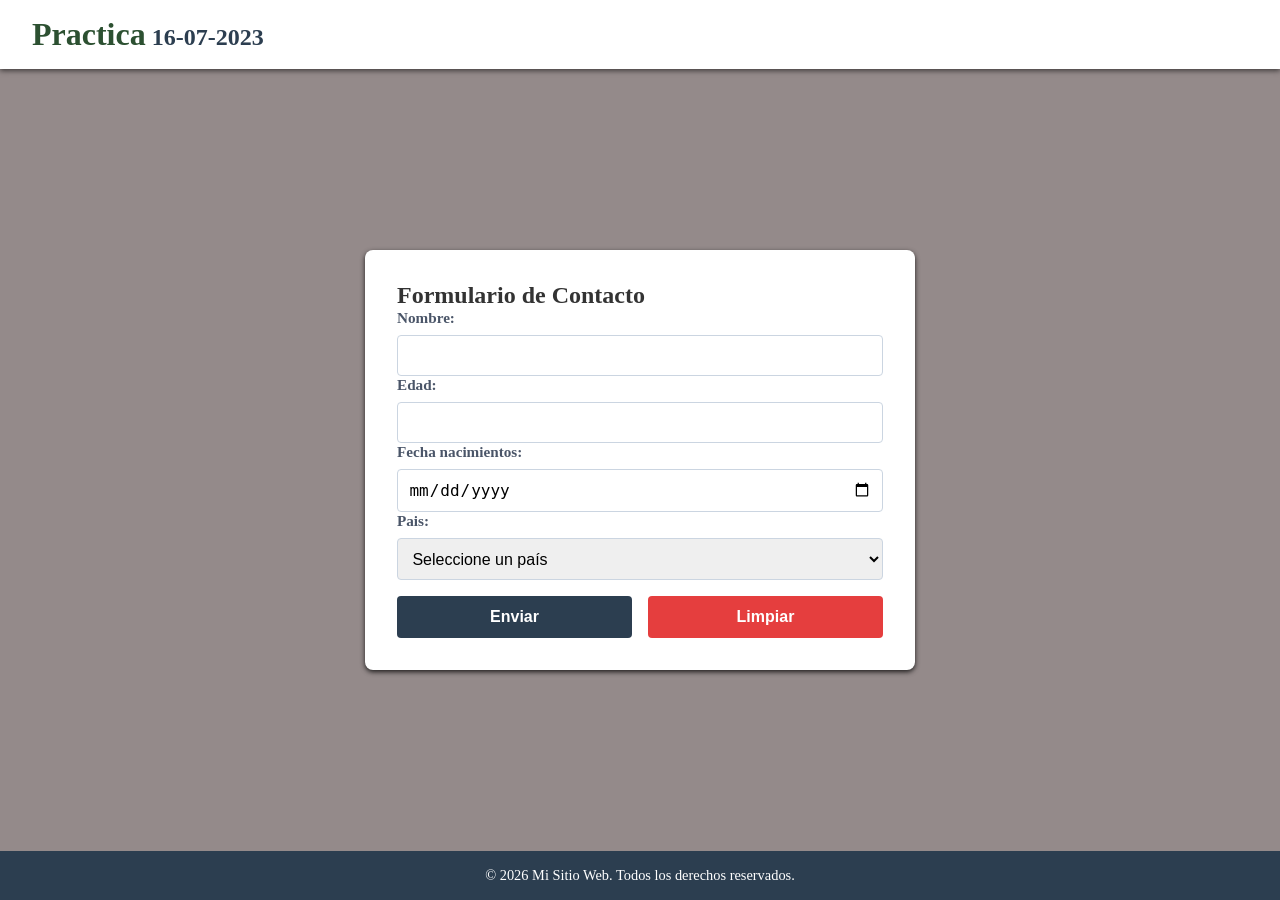
==== Practica de pagina web/index.html @ 307fe8a7 "se agrego el index de la pagina web" ====
<!DOCTYPE html>
<html lang="en">

<head>
    <meta charset="UTF-8">
    <meta name="viewport" content="width=device-width, initial-scale=1.0">
    <title>Practica 16-07-2023</title>
    <style>
        * {
            margin: 0;
            padding: 0;
            box-sizing: border-box;
        }

        body {
            background-color: #948a8a;
            color: #333;
            min-height: 100vh;
            display: flex;
            flex-direction: column;
        }

        header {
            background-color: #ffffff;
            padding: 1rem 2rem;
            box-shadow: 0 2px 5px rgba(0, 0, 0, 0.55);
            display: flex;
            align-items: center;
            gap: 15px;
        }

        header h1 {
            font-size: 1.5rem;
            color: #2c3e50;
        }

        header h1 span {
            font-size: 2rem;
            color: #2c5031;
        }

        main {
            flex: 1;
            display: flex;
            justify-content: center;
            align-items: center;
            padding: 2rem;
        }

        footer {
            background-color: #2c3e50;
            color: #ffffff;
            text-align: center;
            padding: 1rem;
            font-size: 0.9rem;
        }

        .form-section {
            background-color: #ffffff;
            padding: 2rem;
            border-radius: 8px;
            box-shadow: 0 2px 5px rgba(0, 0, 0, 0.8);
            width: 100%;
            max-width: 550px;
        }

        .form-group {
            display: flex;
            flex-direction: column;
            gap: 0.5rem;
        }

        .form-group label {
            font-weight: 600;
            font-size: 0.95rem;
            color: #4a5568;
        }

        .form-group input,
        .form-group textarea,
        .form-group select {
            padding: 0.65rem;
            border: 1px solid #cbd5e1;
            border-radius: 4px;
            font-size: 1rem;
            outline: none;
            transition: border-color 0.3s;
        }

        .btn-group {
            display: flex;
            flex-direction: row;
            gap: 1rem;
            margin-top: 1rem;
        }
        .btn{
            flex: 1;
            padding: 0.75rem;
            border: none;
            border-radius: 4px;
            font-size: 1rem;
            cursor: pointer;
            transition: background-color 0.3s;
            font-weight: 600;
        }
        #btnEnviar {
            background-color: #2c3e50;
            color: #ffffff;
        }
        input[type="reset"] {
            background-color: #e53e3e;
            color: #ffffff;
        }
    </style>
</head>

<body>
    <header>
        <h1>
            <span>Practica</span>
            16-07-2023
        </h1>
    </header>
    <main>
        <section class="form-section">
            <h2>Formulario de Contacto</h2>
            <form action="#" method="post">
                <div class="form-group">
                    <label for="name">Nombre:</label>
                    <input type="text" required />
                </div>
                <div class="form-group">
                    <label for="name">Edad:</label>
                    <input type="number" required />
                </div>
                <div class="form-group">
                    <label for="name">Fecha nacimientos:</label>
                    <input type="date" required />
                </div>
                <div class="form-group">
                    <label for="name">Pais:</label>
                    <select name="pais" id="pais" required>
                        <option value="">Seleccione un país</option>
                        <option value="mexico">El Salvador</option>
                        <option value="mexico">México</option>
                        <option value="colombia">Colombia</option>
                        <option value="argentina">Argentina</option>
                        <option value="chile">Chile</option>
                    </select>
                </div>
                <div class="btn-group">
                    <input id="btnEnviar" type="submit" value="Enviar" class="btn"/>
                    <input type="reset" value="Limpiar" class="btn"/>
                </div>
            </form>
        </section>
    </main>
    <footer>
        <p>&copy; 2026 Mi Sitio Web. Todos los derechos reservados.</p>
    </footer>
</body>

</html>
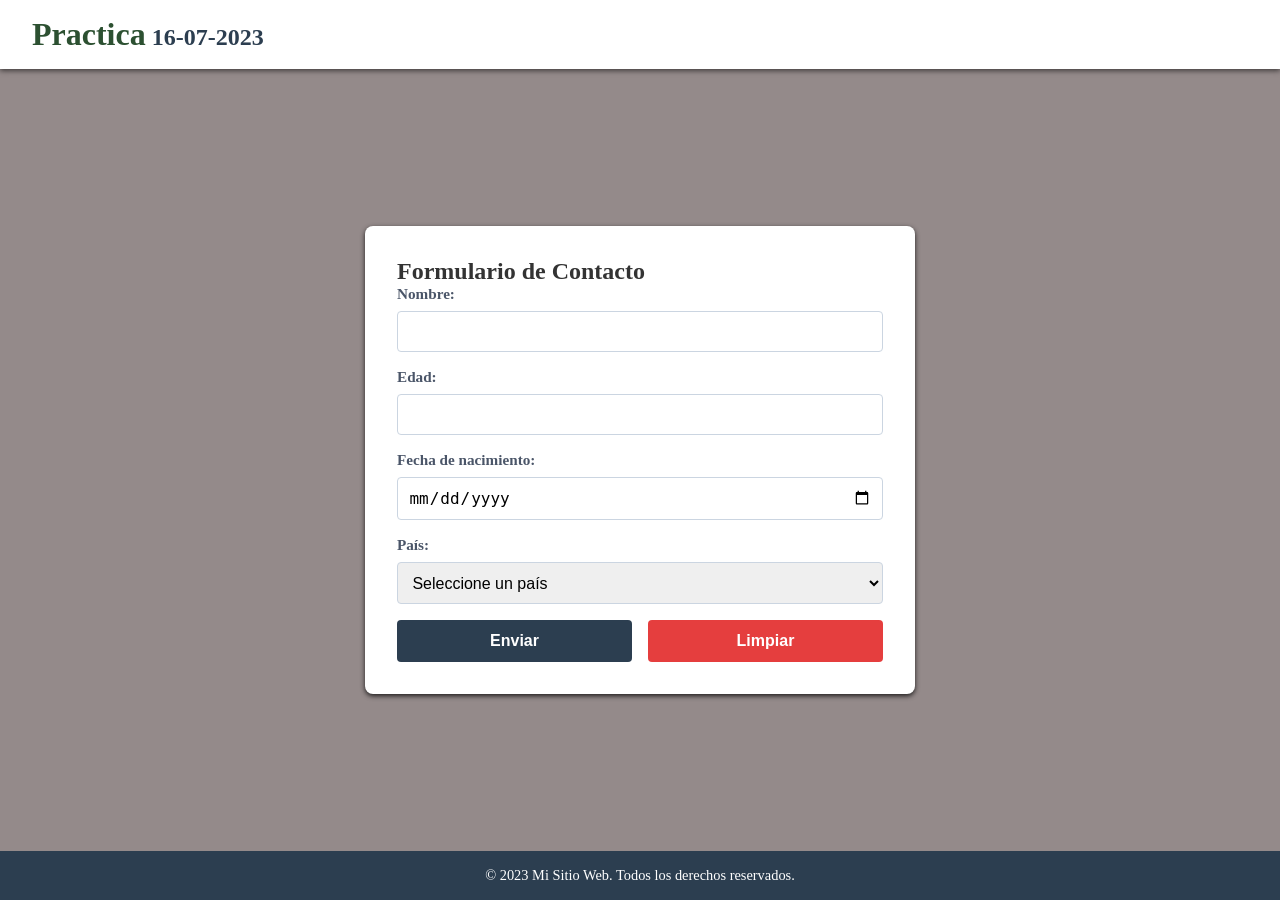
==== commit 82b493de: "Separacion de css y html" ====
--- a/Practica de pagina web/index.html
+++ b/Practica de pagina web/index.html
@@ -5,113 +5,9 @@
     <meta charset="UTF-8">
     <meta name="viewport" content="width=device-width, initial-scale=1.0">
     <title>Practica 16-07-2023</title>
-    <style>
-        * {
-            margin: 0;
-            padding: 0;
-            box-sizing: border-box;
-        }
 
-        body {
-            background-color: #948a8a;
-            color: #333;
-            min-height: 100vh;
-            display: flex;
-            flex-direction: column;
-        }
-
-        header {
-            background-color: #ffffff;
-            padding: 1rem 2rem;
-            box-shadow: 0 2px 5px rgba(0, 0, 0, 0.55);
-            display: flex;
-            align-items: center;
-            gap: 15px;
-        }
-
-        header h1 {
-            font-size: 1.5rem;
-            color: #2c3e50;
-        }
-
-        header h1 span {
-            font-size: 2rem;
-            color: #2c5031;
-        }
-
-        main {
-            flex: 1;
-            display: flex;
-            justify-content: center;
-            align-items: center;
-            padding: 2rem;
-        }
-
-        footer {
-            background-color: #2c3e50;
-            color: #ffffff;
-            text-align: center;
-            padding: 1rem;
-            font-size: 0.9rem;
-        }
-
-        .form-section {
-            background-color: #ffffff;
-            padding: 2rem;
-            border-radius: 8px;
-            box-shadow: 0 2px 5px rgba(0, 0, 0, 0.8);
-            width: 100%;
-            max-width: 550px;
-        }
-
-        .form-group {
-            display: flex;
-            flex-direction: column;
-            gap: 0.5rem;
-        }
-
-        .form-group label {
-            font-weight: 600;
-            font-size: 0.95rem;
-            color: #4a5568;
-        }
-
-        .form-group input,
-        .form-group textarea,
-        .form-group select {
-            padding: 0.65rem;
-            border: 1px solid #cbd5e1;
-            border-radius: 4px;
-            font-size: 1rem;
-            outline: none;
-            transition: border-color 0.3s;
-        }
-
-        .btn-group {
-            display: flex;
-            flex-direction: row;
-            gap: 1rem;
-            margin-top: 1rem;
-        }
-        .btn{
-            flex: 1;
-            padding: 0.75rem;
-            border: none;
-            border-radius: 4px;
-            font-size: 1rem;
-            cursor: pointer;
-            transition: background-color 0.3s;
-            font-weight: 600;
-        }
-        #btnEnviar {
-            background-color: #2c3e50;
-            color: #ffffff;
-        }
-        input[type="reset"] {
-            background-color: #e53e3e;
-            color: #ffffff;
-        }
-    </style>
+    <!-- Enlace al archivo CSS -->
+    <link rel="stylesheet" href="style.css">
 </head>
 
 <body>
@@ -121,42 +17,49 @@
             16-07-2023
         </h1>
     </header>
+
     <main>
         <section class="form-section">
             <h2>Formulario de Contacto</h2>
+
             <form action="#" method="post">
                 <div class="form-group">
-                    <label for="name">Nombre:</label>
-                    <input type="text" required />
+                    <label for="nombre">Nombre:</label>
+                    <input type="text" id="nombre" required>
                 </div>
+
                 <div class="form-group">
-                    <label for="name">Edad:</label>
-                    <input type="number" required />
+                    <label for="edad">Edad:</label>
+                    <input type="number" id="edad" required>
                 </div>
+
                 <div class="form-group">
-                    <label for="name">Fecha nacimientos:</label>
-                    <input type="date" required />
+                    <label for="fecha">Fecha de nacimiento:</label>
+                    <input type="date" id="fecha" required>
                 </div>
+
                 <div class="form-group">
-                    <label for="name">Pais:</label>
+                    <label for="pais">País:</label>
                     <select name="pais" id="pais" required>
                         <option value="">Seleccione un país</option>
-                        <option value="mexico">El Salvador</option>
                         <option value="mexico">México</option>
                         <option value="colombia">Colombia</option>
                         <option value="argentina">Argentina</option>
                         <option value="chile">Chile</option>
+                        <option value="peru">Perú</option>
                     </select>
                 </div>
+
                 <div class="btn-group">
-                    <input id="btnEnviar" type="submit" value="Enviar" class="btn"/>
-                    <input type="reset" value="Limpiar" class="btn"/>
+                    <input id="btnEnviar" type="submit" value="Enviar" class="btn">
+                    <input type="reset" value="Limpiar" class="btn">
                 </div>
             </form>
         </section>
     </main>
+
     <footer>
-        <p>&copy; 2026 Mi Sitio Web. Todos los derechos reservados.</p>
+        <p>&copy; 2023 Mi Sitio Web. Todos los derechos reservados.</p>
     </footer>
 </body>
 
--- a/Practica de pagina web/style.css
+++ b/Practica de pagina web/style.css
@@ -0,0 +1,122 @@
+* {
+    margin: 0;
+    padding: 0;
+    box-sizing: border-box;
+}
+
+body {
+    background-color: #948a8a;
+    color: #333;
+    min-height: 100vh;
+    display: flex;
+    flex-direction: column;
+}
+
+header {
+    background-color: #ffffff;
+    padding: 1rem 2rem;
+    box-shadow: 0 2px 5px rgba(0, 0, 0, 0.55);
+    display: flex;
+    align-items: center;
+    gap: 15px;
+}
+
+header h1 {
+    font-size: 1.5rem;
+    color: #2c3e50;
+}
+
+header h1 span {
+    font-size: 2rem;
+    color: #2c5031;
+}
+
+main {
+    flex: 1;
+    display: flex;
+    justify-content: center;
+    align-items: center;
+    padding: 2rem;
+}
+
+footer {
+    background-color: #2c3e50;
+    color: #ffffff;
+    text-align: center;
+    padding: 1rem;
+    font-size: 0.9rem;
+}
+
+.form-section {
+    background-color: #ffffff;
+    padding: 2rem;
+    border-radius: 8px;
+    box-shadow: 0 2px 5px rgba(0, 0, 0, 0.8);
+    width: 100%;
+    max-width: 550px;
+}
+
+.form-group {
+    display: flex;
+    flex-direction: column;
+    gap: 0.5rem;
+    margin-bottom: 1rem;
+}
+
+.form-group label {
+    font-weight: 600;
+    font-size: 0.95rem;
+    color: #4a5568;
+}
+
+.form-group input,
+.form-group textarea,
+.form-group select {
+    padding: 0.65rem;
+    border: 1px solid #cbd5e1;
+    border-radius: 4px;
+    font-size: 1rem;
+    outline: none;
+    transition: border-color 0.3s;
+}
+
+.form-group input:focus,
+.form-group select:focus,
+.form-group textarea:focus {
+    border-color: #2c3e50;
+}
+
+.btn-group {
+    display: flex;
+    gap: 1rem;
+    margin-top: 1rem;
+}
+
+.btn {
+    flex: 1;
+    padding: 0.75rem;
+    border: none;
+    border-radius: 4px;
+    font-size: 1rem;
+    cursor: pointer;
+    transition: background-color 0.3s;
+    font-weight: 600;
+}
+
+#btnEnviar {
+    background-color: #2c3e50;
+    color: #ffffff;
+}
+
+#btnEnviar:hover {
+    background-color: #1f2d3d;
+}
+
+input[type="reset"] {
+    background-color: #e53e3e;
+    color: #ffffff;
+}
+
+input[type="reset"]:hover {
+    background-color: #c53030;
+}
